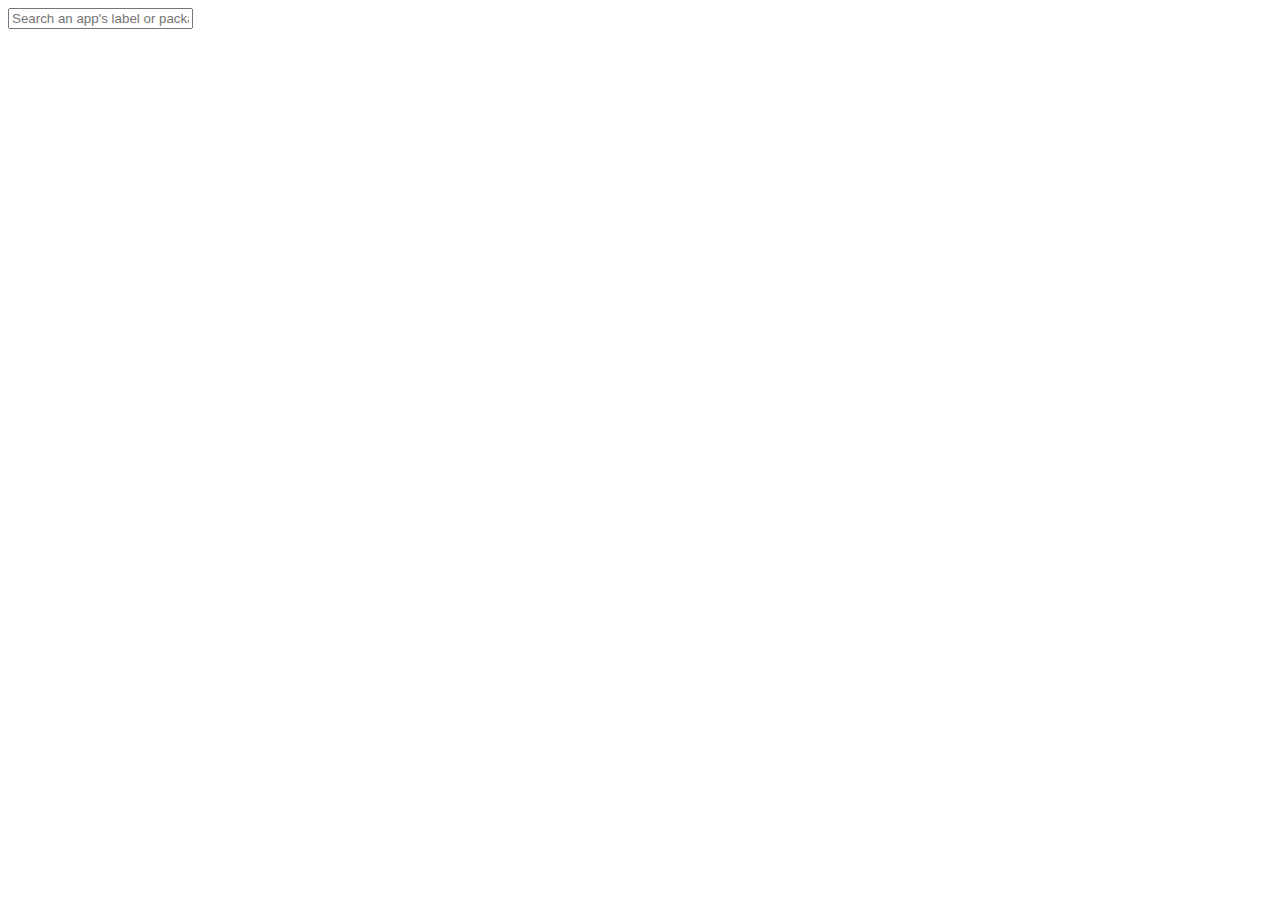
==== templates/index.html @ 600b222c "Merge pull request #1 from lavafroth/web-ui" ====
<!DOCTYPE html>
<html lang="">
<head>
  <meta charset="utf-8">
  <title>droidrunco</title>
  <link href=
  "https://cdn.jsdelivr.net/npm/bootstrap@5.2.0/dist/css/bootstrap.min.css"
  rel="stylesheet" integrity=
  "sha384-gH2yIJqKdNHPEq0n4Mqa/HGKIhSkIHeL5AyhkYV8i59U5AR6csBvApHHNl/vI1Bx"
  crossorigin="anonymous">
  <script src=
  "https://cdn.jsdelivr.net/npm/bootstrap@5.2.0/dist/js/bootstrap.bundle.min.js"
  integrity=
  "sha384-A3rJD856KowSb7dwlZdYEkO39Gagi7vIsF0jrRAoQmDKKtQBHUuLZ9AsSv4jD4Xa"
  crossorigin="anonymous"></script>
      <script
        src="https://code.jquery.com/jquery-3.6.1.min.js"
        integrity="sha256-o88AwQnZB+VDvE9tvIXrMQaPlFFSUTR+nldQm1LuPXQ="
        crossorigin="anonymous"></script>
<style>
.accordion-button:not(.collapsed), .accordion-button:link, .accordion-button:visited, .accordion-button:hover, .accordion-button:active, .accordion-button:focus {
  color: #000 !important;
  background-color: #fff !important;
  text-decoration: none !important;
  box-shadow: 0px !important;
  z-index: 3;
  box-shadow: 0 0 0 0 #FFF !important;
}
.accordion-button {
	display:block;
}
.accordion-header {
	display:flex;
}
.rbtn {
float:right;
}
.accordion {
overflow:scroll;
height:calc(100vh - 7rem);
-ms-overflow-style: none;
  scrollbar-width: none;
}
.accordion::-webkit-scrollbar {
  display: none;
}
.accordion-button {
overflow-wrap: anywhere;
}
</style>
</head>
<body>
  <div class="container">
    <div class="input-group flex-nowrap p-4">
      <input type="text" class="form-control" placeholder="Search an app's label or package name" aria-label="appOrPackage" aria-describedby="addon-wrapping" id="search">
    </div>
    <div class="accordion" id="accordion"></div>
    </div>
  </div>
</body>
<script>
const recycle_icon = '<svg xmlns="http://www.w3.org/2000/svg" width="32" height="32" fill="currentColor" class="bi bi-recycle" viewBox="0 0 16 16"><path d="M9.302 1.256a1.5 1.5 0 0 0-2.604 0l-1.704 2.98a.5.5 0 0 0 .869.497l1.703-2.981a.5.5 0 0 1 .868 0l2.54 4.444-1.256-.337a.5.5 0 1 0-.26.966l2.415.647a.5.5 0 0 0 .613-.353l.647-2.415a.5.5 0 1 0-.966-.259l-.333 1.242-2.532-4.431zM2.973 7.773l-1.255.337a.5.5 0 1 1-.26-.966l2.416-.647a.5.5 0 0 1 .612.353l.647 2.415a.5.5 0 0 1-.966.259l-.333-1.242-2.545 4.454a.5.5 0 0 0 .434.748H5a.5.5 0 0 1 0 1H1.723A1.5 1.5 0 0 1 .421 12.24l2.552-4.467zm10.89 1.463a.5.5 0 1 0-.868.496l1.716 3.004a.5.5 0 0 1-.434.748h-5.57l.647-.646a.5.5 0 1 0-.708-.707l-1.5 1.5a.498.498 0 0 0 0 .707l1.5 1.5a.5.5 0 1 0 .708-.707l-.647-.647h5.57a1.5 1.5 0 0 0 1.302-2.244l-1.716-3.004z"/></svg>';
const trash_icon = '<svg xmlns="http://www.w3.org/2000/svg" width="32" height="32" preserveAspectRatio="xMidYMid meet" viewBox="0 0 24 24"><path fill="currentColor" fill-rule="evenodd" d="M16 1.75V3h5.25a.75.75 0 0 1 0 1.5H2.75a.75.75 0 0 1 0-1.5H8V1.75C8 .784 8.784 0 9.75 0h4.5C15.216 0 16 .784 16 1.75zm-6.5 0a.25.25 0 0 1 .25-.25h4.5a.25.25 0 0 1 .25.25V3h-5V1.75z"/><path fill="currentColor" d="M4.997 6.178a.75.75 0 1 0-1.493.144L4.916 20.92a1.75 1.75 0 0 0 1.742 1.58h10.684a1.75 1.75 0 0 0 1.742-1.581l1.413-14.597a.75.75 0 0 0-1.494-.144l-1.412 14.596a.25.25 0 0 1-.249.226H6.658a.25.25 0 0 1-.249-.226L4.997 6.178z"/><path fill="currentColor" d="M9.206 7.501a.75.75 0 0 1 .793.705l.5 8.5A.75.75 0 1 1 9 16.794l-.5-8.5a.75.75 0 0 1 .705-.793zm6.293.793A.75.75 0 1 0 14 8.206l-.5 8.5a.75.75 0 0 0 1.498.088l.5-8.5z"/></svg>';

var extended = '';

function accordion(id) {
    extended = extended == id ? '' : id;
}

function search() {
    $.ajax({
        url: "/",
        datatype: 'json',
        contentType: 'application/json',
        method: 'POST',
        data: JSON.stringify({
            "query": $('#search').val().toLowerCase()
        }),
        success: function(data) {
            var entries = []
            data['apps'].map(function(app) {
                var ID = app.pkg.replaceAll('.', '');
                var icon = app.installed ? trash_icon : recycle_icon;
                var show = ID == extended ? ' show' : '';
                entries.push(`<div class="accordion-item">
        <h2 class="accordion-header" id="heading${ID}">
                <button class="accordion-button" type="button" data-bs-toggle="collapse" data-bs-target="#collapse${ID}" aria-expanded="true" aria-controls="collapse${ID}" onclick="accordion('${ID}')">
                <h5 class="mb-1">${app.label}</h5>
                        ${app.pkg}
                </button>
                <button type="button" id="button${ID}" class="btn btn-outline-secondary m-1 rbtn" onclick="toggle('${app.pkg}')">
                ${icon}
                </button>
        </h2>
        <div id="collapse${ID}" class="accordion-collapse collapse${show}" aria-labelledby="heading${ID}" data-bs-parent="#accordion">
          <div class="accordion-body">${app.description}</div></div>`);
            })
            $('.accordion .accordion-item').remove();
            $('.accordion').append(entries);
        }
    });
}

function toggle(pkg) {
    $.ajax({
        url: "/",
        datatype: 'json',
        method: 'PATCH',
        contentType: 'application/json',
        data: JSON.stringify({
            pkg: pkg,
        })
    });
    search();
}

$('.search').on('input', search);
$(setInterval(search, 1000));
$(search);
</script>
</html>
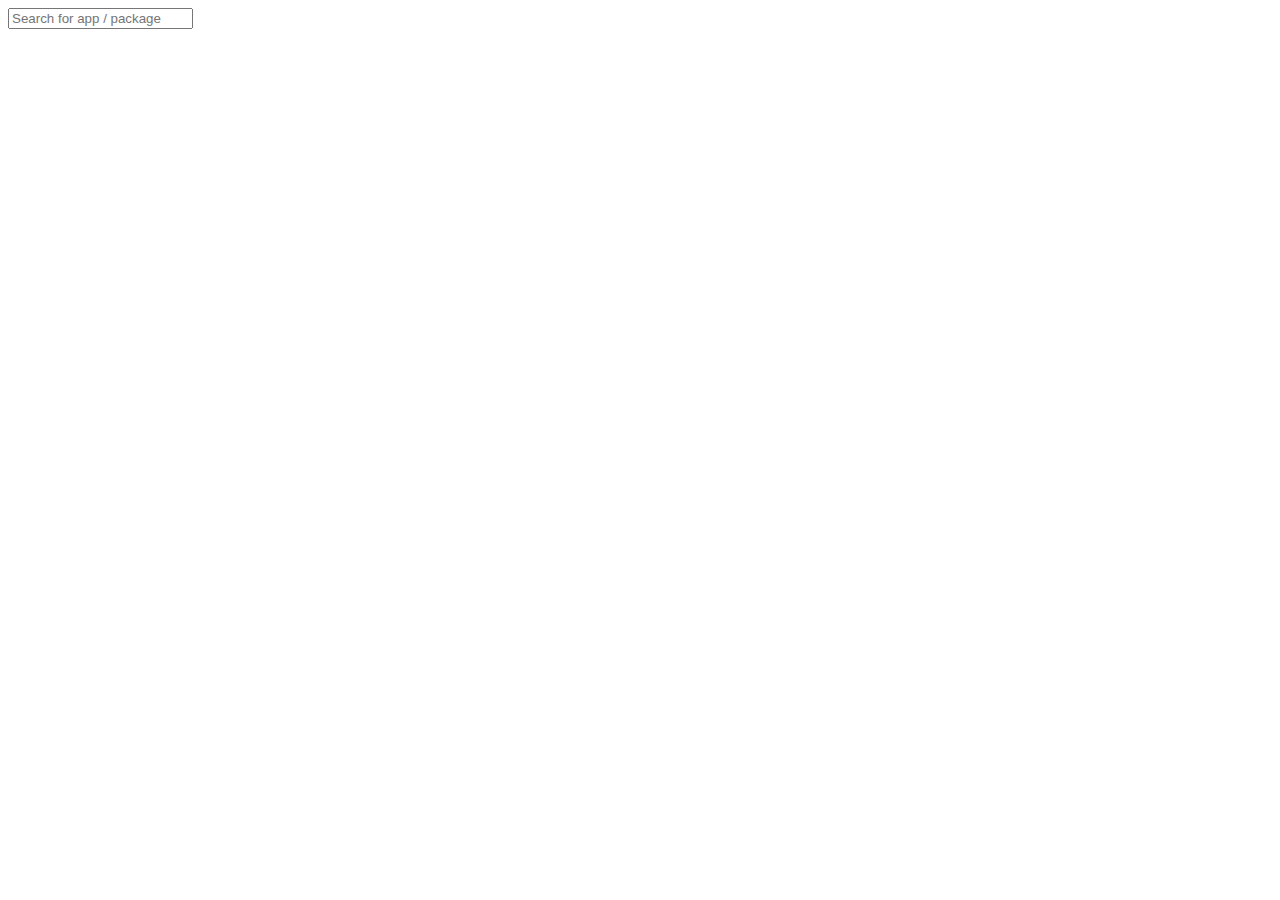
==== commit 7ac0fc45: "Removed deps: Bootstrap, MDBootstrap, JQuery. Added pure JS and CSS." ====
--- a/templates/index.html
+++ b/templates/index.html
@@ -1,122 +1,21 @@
 <!DOCTYPE html>
 <html lang="">
-<head>
-  <meta charset="utf-8">
-  <title>droidrunco</title>
-  <link href=
-  "https://cdn.jsdelivr.net/npm/bootstrap@5.2.0/dist/css/bootstrap.min.css"
-  rel="stylesheet" integrity=
-  "sha384-gH2yIJqKdNHPEq0n4Mqa/HGKIhSkIHeL5AyhkYV8i59U5AR6csBvApHHNl/vI1Bx"
-  crossorigin="anonymous">
-  <script src=
-  "https://cdn.jsdelivr.net/npm/bootstrap@5.2.0/dist/js/bootstrap.bundle.min.js"
-  integrity=
-  "sha384-A3rJD856KowSb7dwlZdYEkO39Gagi7vIsF0jrRAoQmDKKtQBHUuLZ9AsSv4jD4Xa"
-  crossorigin="anonymous"></script>
-      <script
-        src="https://code.jquery.com/jquery-3.6.1.min.js"
-        integrity="sha256-o88AwQnZB+VDvE9tvIXrMQaPlFFSUTR+nldQm1LuPXQ="
-        crossorigin="anonymous"></script>
-<style>
-.accordion-button:not(.collapsed), .accordion-button:link, .accordion-button:visited, .accordion-button:hover, .accordion-button:active, .accordion-button:focus {
-  color: #000 !important;
-  background-color: #fff !important;
-  text-decoration: none !important;
-  box-shadow: 0px !important;
-  z-index: 3;
-  box-shadow: 0 0 0 0 #FFF !important;
-}
-.accordion-button {
-	display:block;
-}
-.accordion-header {
-	display:flex;
-}
-.rbtn {
-float:right;
-}
-.accordion {
-overflow:scroll;
-height:calc(100vh - 7rem);
--ms-overflow-style: none;
-  scrollbar-width: none;
-}
-.accordion::-webkit-scrollbar {
-  display: none;
-}
-.accordion-button {
-overflow-wrap: anywhere;
-}
-</style>
-</head>
-<body>
-  <div class="container">
-    <div class="input-group flex-nowrap p-4">
-      <input type="text" class="form-control" placeholder="Search an app's label or package name" aria-label="appOrPackage" aria-describedby="addon-wrapping" id="search">
-    </div>
-    <div class="accordion" id="accordion"></div>
-    </div>
-  </div>
-</body>
-<script>
-const recycle_icon = '<svg xmlns="http://www.w3.org/2000/svg" width="32" height="32" fill="currentColor" class="bi bi-recycle" viewBox="0 0 16 16"><path d="M9.302 1.256a1.5 1.5 0 0 0-2.604 0l-1.704 2.98a.5.5 0 0 0 .869.497l1.703-2.981a.5.5 0 0 1 .868 0l2.54 4.444-1.256-.337a.5.5 0 1 0-.26.966l2.415.647a.5.5 0 0 0 .613-.353l.647-2.415a.5.5 0 1 0-.966-.259l-.333 1.242-2.532-4.431zM2.973 7.773l-1.255.337a.5.5 0 1 1-.26-.966l2.416-.647a.5.5 0 0 1 .612.353l.647 2.415a.5.5 0 0 1-.966.259l-.333-1.242-2.545 4.454a.5.5 0 0 0 .434.748H5a.5.5 0 0 1 0 1H1.723A1.5 1.5 0 0 1 .421 12.24l2.552-4.467zm10.89 1.463a.5.5 0 1 0-.868.496l1.716 3.004a.5.5 0 0 1-.434.748h-5.57l.647-.646a.5.5 0 1 0-.708-.707l-1.5 1.5a.498.498 0 0 0 0 .707l1.5 1.5a.5.5 0 1 0 .708-.707l-.647-.647h5.57a1.5 1.5 0 0 0 1.302-2.244l-1.716-3.004z"/></svg>';
-const trash_icon = '<svg xmlns="http://www.w3.org/2000/svg" width="32" height="32" preserveAspectRatio="xMidYMid meet" viewBox="0 0 24 24"><path fill="currentColor" fill-rule="evenodd" d="M16 1.75V3h5.25a.75.75 0 0 1 0 1.5H2.75a.75.75 0 0 1 0-1.5H8V1.75C8 .784 8.784 0 9.75 0h4.5C15.216 0 16 .784 16 1.75zm-6.5 0a.25.25 0 0 1 .25-.25h4.5a.25.25 0 0 1 .25.25V3h-5V1.75z"/><path fill="currentColor" d="M4.997 6.178a.75.75 0 1 0-1.493.144L4.916 20.92a1.75 1.75 0 0 0 1.742 1.58h10.684a1.75 1.75 0 0 0 1.742-1.581l1.413-14.597a.75.75 0 0 0-1.494-.144l-1.412 14.596a.25.25 0 0 1-.249.226H6.658a.25.25 0 0 1-.249-.226L4.997 6.178z"/><path fill="currentColor" d="M9.206 7.501a.75.75 0 0 1 .793.705l.5 8.5A.75.75 0 1 1 9 16.794l-.5-8.5a.75.75 0 0 1 .705-.793zm6.293.793A.75.75 0 1 0 14 8.206l-.5 8.5a.75.75 0 0 0 1.498.088l.5-8.5z"/></svg>';
-
-var extended = '';
-
-function accordion(id) {
-    extended = extended == id ? '' : id;
-}
-
-function search() {
-    $.ajax({
-        url: "/",
-        datatype: 'json',
-        contentType: 'application/json',
-        method: 'POST',
-        data: JSON.stringify({
-            "query": $('#search').val().toLowerCase()
-        }),
-        success: function(data) {
-            var entries = []
-            data['apps'].map(function(app) {
-                var ID = app.pkg.replaceAll('.', '');
-                var icon = app.installed ? trash_icon : recycle_icon;
-                var show = ID == extended ? ' show' : '';
-                entries.push(`<div class="accordion-item">
-        <h2 class="accordion-header" id="heading${ID}">
-                <button class="accordion-button" type="button" data-bs-toggle="collapse" data-bs-target="#collapse${ID}" aria-expanded="true" aria-controls="collapse${ID}" onclick="accordion('${ID}')">
-                <h5 class="mb-1">${app.label}</h5>
-                        ${app.pkg}
-                </button>
-                <button type="button" id="button${ID}" class="btn btn-outline-secondary m-1 rbtn" onclick="toggle('${app.pkg}')">
-                ${icon}
-                </button>
-        </h2>
-        <div id="collapse${ID}" class="accordion-collapse collapse${show}" aria-labelledby="heading${ID}" data-bs-parent="#accordion">
-          <div class="accordion-body">${app.description}</div></div>`);
-            })
-            $('.accordion .accordion-item').remove();
-            $('.accordion').append(entries);
-        }
-    });
-}
-
-function toggle(pkg) {
-    $.ajax({
-        url: "/",
-        datatype: 'json',
-        method: 'PATCH',
-        contentType: 'application/json',
-        data: JSON.stringify({
-            pkg: pkg,
-        })
-    });
-    search();
-}
-
-$('.search').on('input', search);
-$(setInterval(search, 1000));
-$(search);
-</script>
+  <head>
+    <meta charset="utf-8">
+    <meta name="viewport" content="width=device-width, initial-scale=1, user-scalable=0">
+    <title>droidrunco</title>
+    <link type="text/css" rel="stylesheet" href="public/assets/style.css" />
+    <link rel="preconnect" href="https://fonts.googleapis.com">
+    <link rel="preconnect" href="https://fonts.gstatic.com" crossorigin>
+    <link href="https://fonts.googleapis.com/css2?family=Work+Sans:wght@200;500&display=swap" rel="stylesheet">
+  </head>
+  <body>
+    <main>
+	<div class="search-container">
+	<input class="search" type="text" placeholder="Search for app / package"></input>
+	</div>
+	<div class="container"></div>
+    </main>
+    <script type="text/javascript" src="public/assets/script.js"></script>
+  </body>
 </html>
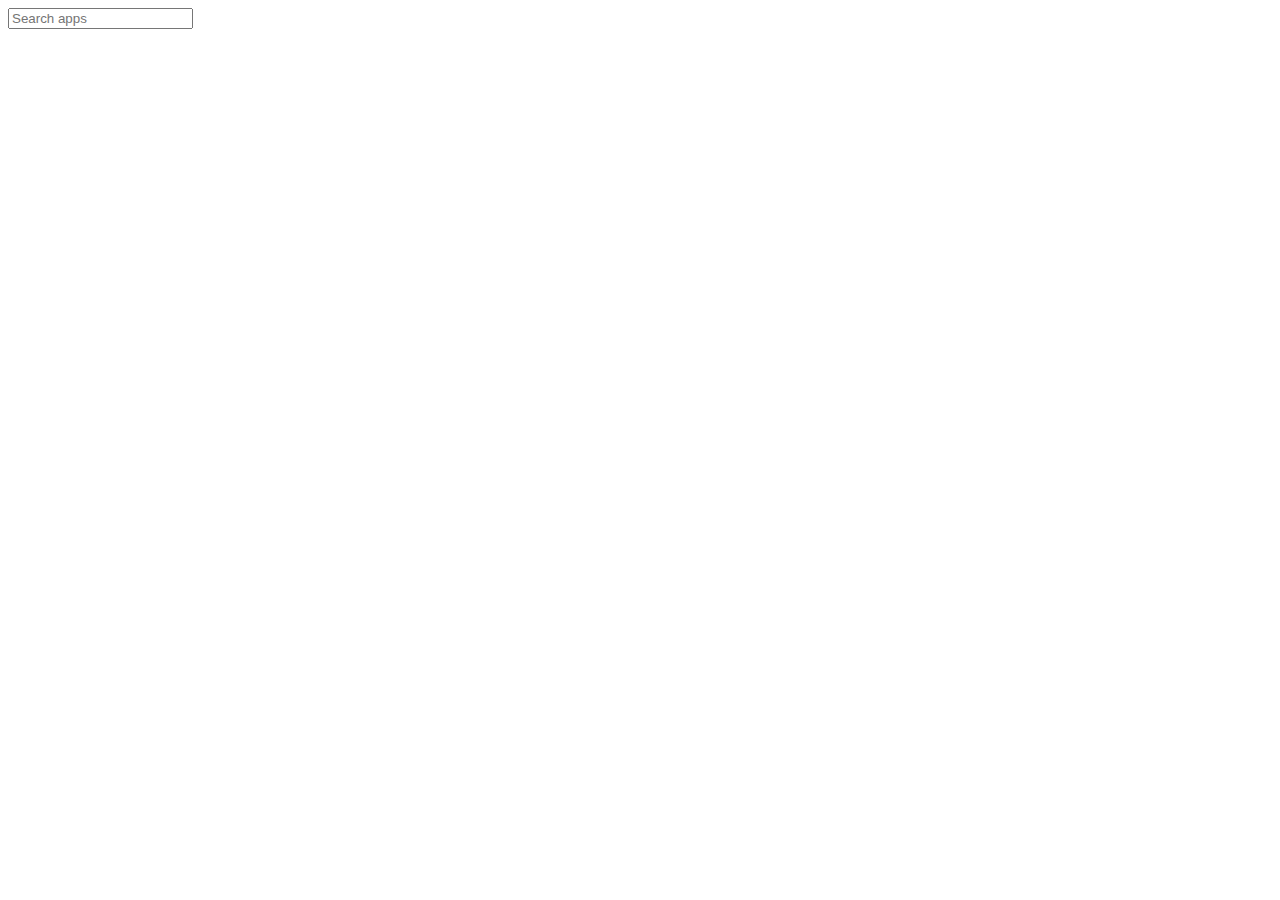
==== commit d8f04590: "minor markup tag tweaks" ====
--- a/templates/index.html
+++ b/templates/index.html
@@ -1,21 +1,16 @@
 <!DOCTYPE html>
-<html lang="">
+<html lang="en">
   <head>
     <meta charset="utf-8">
     <meta name="viewport" content="width=device-width, initial-scale=1, user-scalable=0">
-    <title>droidrunco</title>
+    <title>Droidrunco</title>
     <link type="text/css" rel="stylesheet" href="public/assets/style.css" />
-    <link rel="preconnect" href="https://fonts.googleapis.com">
-    <link rel="preconnect" href="https://fonts.gstatic.com" crossorigin>
-    <link href="https://fonts.googleapis.com/css2?family=Work+Sans:wght@200;500&display=swap" rel="stylesheet">
   </head>
   <body>
-    <main>
-	<div class="search-container">
-	<input class="search" type="text" placeholder="Search for app / package"></input>
-	</div>
-	<div class="container"></div>
-    </main>
+    <search>
+    <input class="search" type="text" placeholder="Search apps"></input>
+    </search>
+    <container/>
     <script type="text/javascript" src="public/assets/script.js"></script>
   </body>
 </html>
